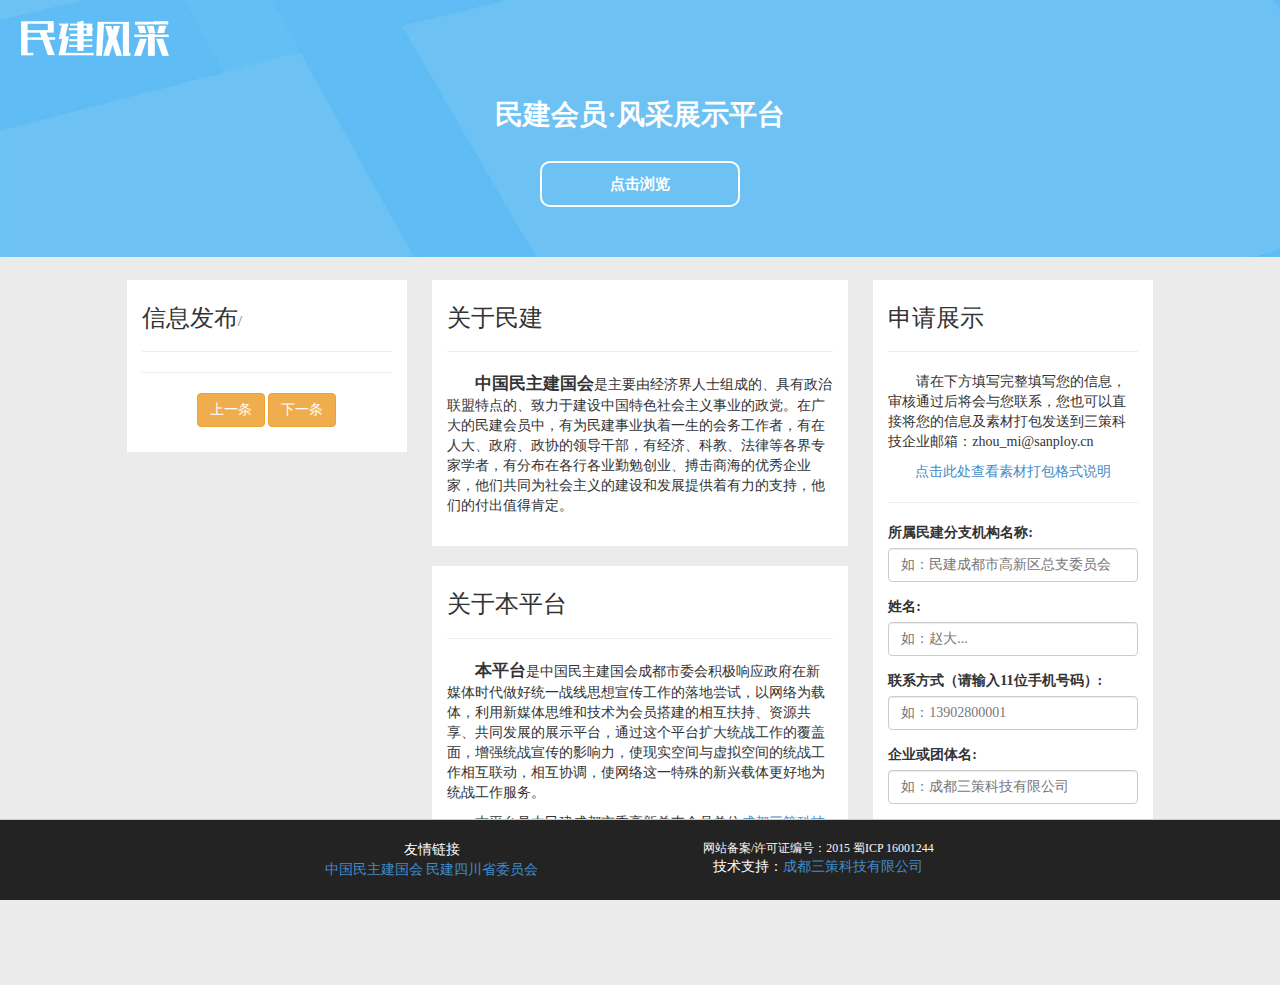
==== index.html @ f9529a3b "第一版" ====
<html>
	<head>
		<!--
        	作者：457754603@qq.com
        	时间：2016-01-07
        	描述：Xcoder 
        -->
		<meta charset="utf-8" />
		<meta name="viewport" content="width=device-width, initial-scale=1,maximum-scale=1, user-scalable=no">
		<title>民建风采</title>
		<!-- main css -->
		<link rel="stylesheet" href="FlatUI/css/vendor/bootstrap/css/bootstrap.min.css" />
		<link rel="stylesheet" href="FlatUI/css/animate.css" />
		<link rel="shortcut icon" href="FlatUI/img/icons/png/Gift-Box.png"/>
		<link rel="stylesheet" href="css/css.css" />
	</head>
	<body>
		<!--navbarContaner-->
		<div class="navbarContaner fixed-top">
			<img src="img/logo.png"</div>
		</div><!-- /navbarContaner -->
		<div class="container head">
			<div class="row headRow">
				<div class="row col-sm-6 col-sm-offset-3 col-md-6 col-md-offset-3 minjian" >
					<h4>民建会员·风采展示平台</h4>
					<p class="plat animated fadeIn"></p>
				</div>
				<div class="row col-sm-6 col-sm-offset-3 col-md-6 col-md-offset-3">
					<br />
					<div class="head-btn animated fadeInUp" id="enterBtn">点击浏览</div>
				</div>
			</div>
		</div>
		
		<div class="container content">
			<div class="row">
				<div class="col-sm-3 col-sm-offset-1  animated fadeInLeft infoShow">
					<div class="about">
						<h3>信息发布<small id="tempNum"></small><small>/</small><small id="totalNum"></small></h3>
						<hr />
						<div id="infoContent"> 
						</div>
						<hr />
						<div style="text-align: center;">
							<button class="btn btn-warning" style="margin-bottom: 5px;" id="lastBtn">上一条</button>
							<button class="btn btn-warning" style="margin-bottom: 5px;" id="nextBtn">下一条</button>
						</div>
					</div>
				</div>
			
				<div class=" col-sm-4 col-sm-offset-4  animated fadeIn" style="padding-left:0 ;padding-right: 0;"> 
					<div class="about">
						<h3>关于民建</h3>
						<hr />
						<p><b>中国民主建国会</b>是主要由经济界人士组成的、具有政治联盟特点的、致力于建设中国特色社会主义事业的政党。在广大的民建会员中，有为民建事业执着一生的会务工作者，有在人大、政府、政协的领导干部，有经济、科教、法律等各界专家学者，有分布在各行各业勤勉创业、搏击商海的优秀企业家，他们共同为社会主义的建设和发展提供着有力的支持，他们的付出值得肯定。 </p>
					</div>
					<div class="about">
						<h3>关于本平台 </h3>
						<hr />
						<p><b>本平台</b>是中国民主建国会成都市委会积极响应政府在新媒体时代做好统一战线思想宣传工作的落地尝试，以网络为载体，利用新媒体思维和技术为会员搭建的相互扶持、资源共享、共同发展的展示平台，通过这个平台扩大统战工作的覆盖面，增强统战宣传的影响力，使现实空间与虚拟空间的统战工作相互联动，相互协调，使网络这一特殊的新兴载体更好地为统战工作服务。</p>
						<p>本平台是由民建成都市委高新总支会员单位<a href="http://www.sanploy.com">成都三策科技有限公司</a>提供无偿的平台搭建及内容制作服务。</p>
					</div>
				</div>
				<div class=" col-sm-3 animated fadeInRight">
					<div class="about">
						<h3>申请展示</h3>
						<hr />
						<p>请在下方填写完整填写您的信息，审核通过后将会与您联系，您也可以直接将您的信息及素材打包发送到三策科技企业邮箱：zhou_mi@sanploy.cn</p>
						<a id="introl" data-toggle="modal"  data-target="#myModal">点击此处查看素材打包格式说明</a>
						<hr />
						<form role="form">
							<div class="form-group">
						        <label for="mj">所属民建分支机构名称:</label>
						        <input type="text" class="form-control" id="mj" placeholder="如：民建成都市高新区总支委员会"/>
						    </div>
						    <div class="form-group">
						        <label for="name">姓名:</label>
						        <input type="text" class="form-control" id="name" placeholder="如：赵大..."/>
						    </div>
						    <div class="form-group">
						        <label for="tel">联系方式（请输入11位手机号码）:</label>
						        <input type="text" class="form-control" id="tel" placeholder="如：13902800001"/>
						    </div>
						    <div class="form-group">
						        <label for="group">企业或团体名:</label>
						        <input type="text" class="form-control" id="group" placeholder="如：成都三策科技有限公司"/>
						    </div>
						</form>
						<button class="btn btn-success btn-block btn-lg" id="regBtn">提交</button>
					</div>
				</div>
			</div>
		</div>
		<div class="forFooter"></div>
		<div class="container footer">
			<br />
			<div class="row col-sm-4 col-sm-offset-2">
				<span>友情链接</span>
				<div>
					<a href="http://www.cndca.org.cn//">中国民主建国会</a>
					<a href="http://www.mjscsw.gov.cn/">民建四川省委员会</a>
				</div>
				<br />
			</div>
			<div class="row col-sm-4">
				<small>网站备案/许可证编号：2015 蜀ICP 16001244</small>
				<span>技术支持：<a href="http://www.sanploy.com">成都三策科技有限公司</a></span>
			</div>
			<br />
		</div>
		
		<!-- 模态框（Modal） -->
		<div class="modal fade" id="myModal" tabindex="-1" role="dialog" 
		   aria-labelledby="myModalLabel" aria-hidden="true">
		   <div class="modal-dialog">
		      <div class="modal-content">
		         <div class="modal-header">
		            <button type="button" class="close" 
		               data-dismiss="modal" aria-hidden="true">
		                  &times;
		            </button>
		            <h4 class="modal-title" id="myModalLabel">
		             	 素材打包格式说明
		            </h4>
		         </div>
		         <div class="modal-body introlContent" >
		           	 <h5>尊敬的用户您好:</h5>
		           	 <p>感谢您使用 民建风采 微场景展示系统。</p>
         			 <p>微场景主要以覆盖面与传播力都非常强大的微信平台为路径，通过多媒体动态展示手段，对您的企业或组织进行推广。</p>
		           	 <p>请将相关的资料信息文件存放于文件夹中指定的位置（提供越齐全微场景制作越有效力）</p>
		        	<hr />
		        	<h5><b>文案脚本：</b>用于收集所有的文字资料</h5>
		        	<p>公司/组织介绍.doc：请如实填写公司的相关信息，文件中保留了填写样例（红色字体）。</p>
		        	<p> 微场景展示脚本.doc：描述微场景的创意脚本，文件中描述了注意事项（蓝色字体）和填写样例（红色字体）。</p>
		        	<p>其他文字内容：公司、产品、人物等介绍请以doc或ppt文件形式存放于该文件夹中。</p>
		        	<h5><b>图片内容：</b>用于收集所有的图片文件</h5>
		        	<p>公司/组织VI包：包含logo、官方视觉图形、图案等 。</p>
		        	<p>产品、活动、人物、实景图片：存放相关的图片内容，格式支持jpeg、png、psd、ai。图片名称请保持与内容一致。如有其他种类可自行新建文件夹并命名。</p>
		        	<hr />
		        	<p>完成以上收集后，请删除空白无用的文件或文件夹，之后将文件夹整体压缩打包，以邮件附件的形式回传到zhou_mi@sanploy.cn</p>
		        	<hr />
		        	<a href="http://115.159.39.71/webChat/公司组织名称_资料整理（样例）.rar">点击下载模板文件</a>
		         </div>
		      </div><!-- /.modal-content -->
			</div><!-- /.modal -->
		</div>
		<!-- 模态框（Modal） -->
		<div class="modal fade" id="myModal2" tabindex="-1" role="dialog" 
		   aria-labelledby="myModalLabel2" aria-hidden="true">
		   <div class="modal-dialog">
		      <div class="modal-content">
		         <div class="modal-header">
		            <button type="button" class="close" 
		               data-dismiss="modal" aria-hidden="true">
		                  &times;
		            </button>
		            <h4 class="modal-title" id="myModalLabel2">
		             	 信息提交验证
		            </h4>
		         </div>
		         <div class="modal-body">
		         	<form role="form">
		           	 	<div class="form-group">
				    	<label for="code">请输入验证码:</label>
				    	<span id="codePre">996022</span>
				        <input type="text" class="form-control" id="code" placeholder="请输入验证码..."/>
					    </div>
				    </form>
				    <button class="btn btn-success btn-block" id="subBtn">确认</button>
		         </div>
		      </div><!-- /.modal-content -->
			</div><!-- /.modal -->
		</div>
		<script type="text/javascript" src="FlatUI/js/vendor/jquery.min.js" ></script>
		<script type="text/javascript" src="FlatUI/js/flat-ui.min.js" ></script>
		<script type="text/javascript" src="js/app.js" ></script>
	</body>
</html>
---- css/css.css ----
*{font-family: "微软雅黑";}
body{
	width: 100%;
	background-color: rgb(235,235,235);
}
.container{
	width: 100%;
}
.navbarContaner{
	padding: 20px;
}
.fixed-top{
	position: fixed;
	width: 100%;
	top: 0;
	z-index: 1001;
}
.content .row{
	margin-top: 20px;
}
.minjian h4{
	color: white;
	font-size: 2em;
	font-weight: bold;
	margin: 0;
	vertical-align: bottom;
	text-align: center;
}
.head{
	background: url(../img/bg.png) 50% 20% no-repeat;
	background-size: cover;
	margin: 0;
	width: 100%;
	position: fixed;
	top: 0;
	z-index: 1000;
}
.headRow{
	margin: 100px 0 50px 0;
	padding: 0px;
}
.minjian{
	text-align: center;
}
.plat{
	width: 100%;
	text-align: left;
	text-indent: 2em;
	color: white;
	font-size: 1.1em;
	font-weight: bold;
	padding: 0px 40px;
}
.enterP{
	text-align: center;
	color: white;
	font-size: 2em;
	font-weight: bolder;
	padding: 0px 30px;
}
.head-btn{
	text-align: center;
	border: 2px solid white;
	background-color: rgba(0,0,0,0);
	color: white;
	padding: 10px 40px;
	font-size: 1.1em;
	font-weight: bolder;
	border-radius: 10px;
	margin: auto;
	width: 200px;
}
.head-btn:hover{
	background-color: rgb(255,255,255);
	color: rgba(0,0,0,0.5);
}
.head-btn:active{
	background-color: rgba(255,255,255,0.8);
	border-color: rgba(255,255,255,0.8);
	color: rgba(0,0,0,0.5);
}
.about{
	background-color: white;
	padding: 15px;
	padding-bottom: 20px;
	margin: 5px;
	margin-bottom: 20px;
}
.content{
	padding-top: 255px;
}
.about h3{
	margin-top: 10px;
}
.about p{
	text-indent: 2em;
}
.about p b{
	font-size: 1.2em;
}
#introl{
	text-align: center;
	display: block;
	width: 100%;
	cursor: pointer;
}
.smallqr{
	display: block;
	text-align: left;
	text-indent: 2em;
}
.qr{
	display: block;
	width: 50%;
	margin: auto;
}
.footer{
	border-top: 1px solid #cccccc;
	margin: 0;
	width: 100%;
	text-align: center;
	position: fixed;
	bottom: 0px;
	background-color: rgb(35,35,35);
}
.footer span{
	display: block;
	color: white;
}
.footer small{
	display: block;
	color: snow;
}
#codePre{
	background-color: indianred;
	color: white;
	padding: 2px 10px;
}
.introlContent{
	padding-left: 20px;
	padding-right: 20px;
}
.introlContent p{
	text-indent: 2em;
}
.introlContent h5{
	font-weight: bold;
}
.introlContent a{
	display: block;
	text-align: center;
}
@media only screen and (max-width: 400px) {
	.navbarContaner{
		text-align: center;
	}
	.minjian h4{
			font-size: 1.5em;
	}
}
@media only screen and (max-width: 800px) {
	.footer{
		position: static;
	}
	.forFooter{
		display: none;
	}
}
@media only screen and (max-width: 768px) {
	[class*="col-"]{
		padding: 0;
	}
	.about{
		margin: 0px;
		margin-bottom: 20px;
	}
	.fixed-top{
		position: absolute;
	}
	.head{
		position: absolute;
	}
	.m-head{
		position:fixed;
	}
}
@media only screen and (min-width: 768px) {
	.infoShow{
		position: fixed;
	}
}
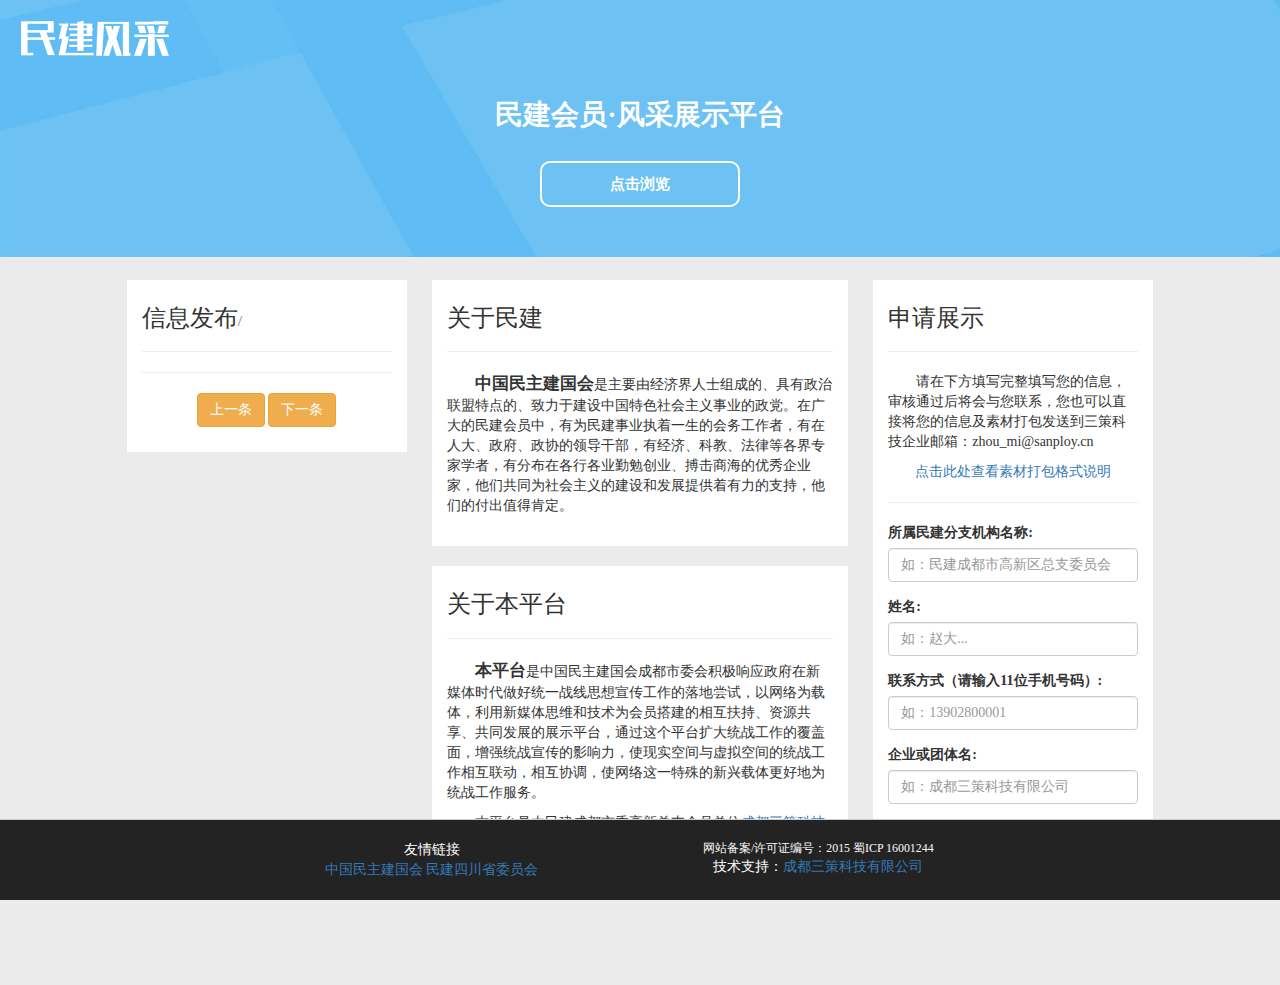
==== commit d2920939: "替换掉Flat-UI" ====
--- a/index.html
+++ b/index.html
@@ -9,9 +9,9 @@
 		<meta name="viewport" content="width=device-width, initial-scale=1,maximum-scale=1, user-scalable=no">
 		<title>民建风采</title>
 		<!-- main css -->
-		<link rel="stylesheet" href="FlatUI/css/vendor/bootstrap/css/bootstrap.min.css" />
-		<link rel="stylesheet" href="FlatUI/css/animate.css" />
-		<link rel="shortcut icon" href="FlatUI/img/icons/png/Gift-Box.png"/>
+		<link rel="stylesheet" href="bootstrap-3.3.5-dist/css/bootstrap.min.css" />
+		<link rel="stylesheet" href="bootstrap-3.3.5-dist/css/animate.css" />
+		<link rel="shortcut icon" href="bootstrap-3.3.5-dist/Gift-Box.png"/>
 		<link rel="stylesheet" href="css/css.css" />
 	</head>
 	<body>
@@ -172,7 +172,7 @@
 			</div><!-- /.modal -->
 		</div>
 		<script type="text/javascript" src="FlatUI/js/vendor/jquery.min.js" ></script>
-		<script type="text/javascript" src="FlatUI/js/flat-ui.min.js" ></script>
+		<script type="text/javascript" src="bootstrap-3.3.5-dist/js/bootstrap.min.js" ></script>
 		<script type="text/javascript" src="js/app.js" ></script>
 	</body>
 </html>
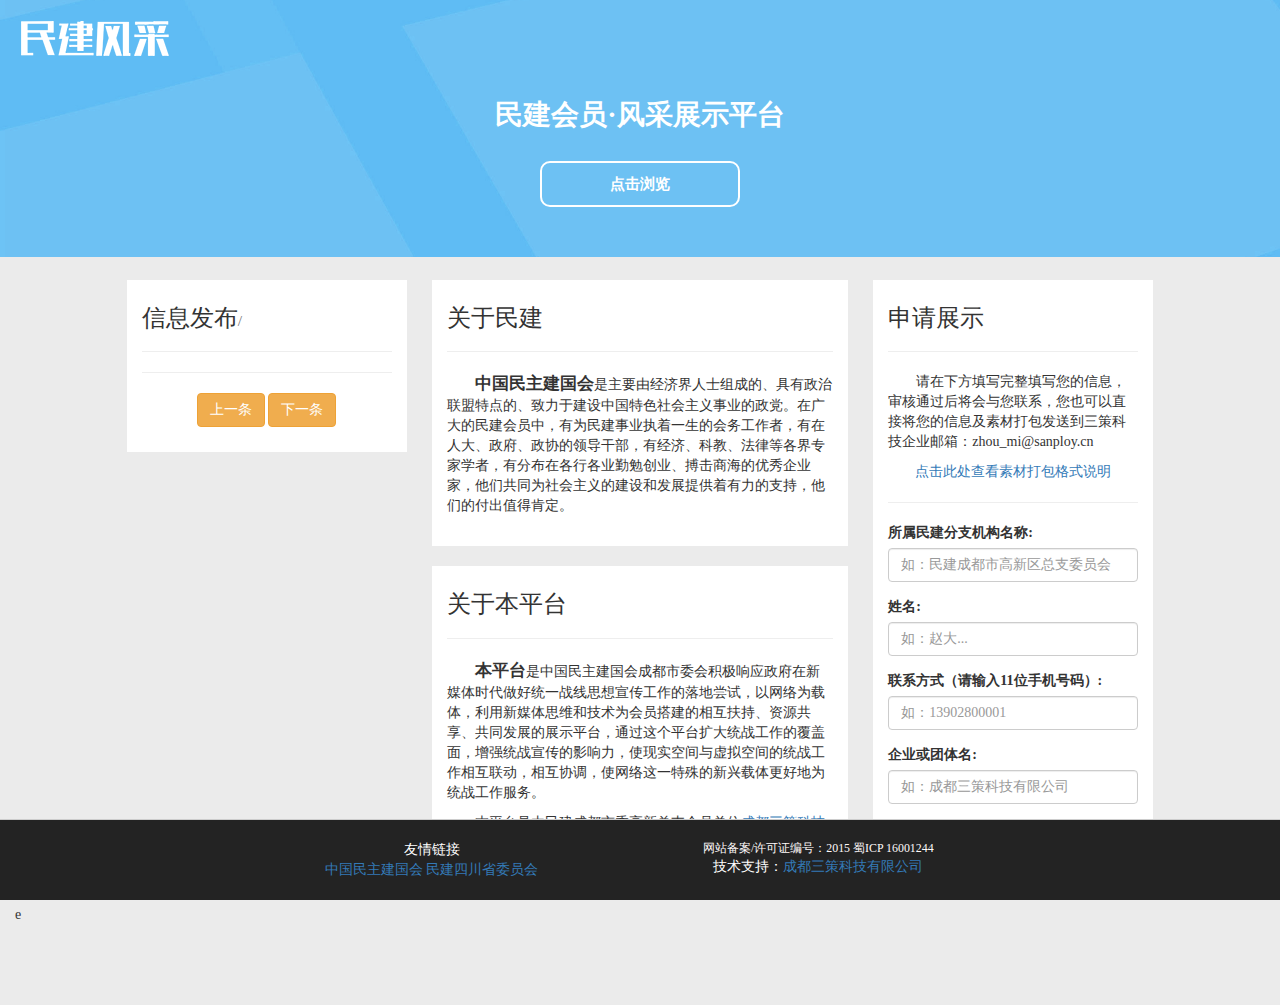
==== commit 0d052655: "修复下拉列表浏览器兼容问题" ====
--- a/index.html
+++ b/index.html
@@ -2,7 +2,7 @@
 	<head>
 		<!--
         	作者：457754603@qq.com
-        	时间：2016-01-07
+        	时间：2016-01-07 
         	描述：Xcoder 
         -->
 		<meta charset="utf-8" />
@@ -89,7 +89,7 @@
 						<button class="btn btn-success btn-block btn-lg" id="regBtn">提交</button>
 					</div>
 				</div>
-			</div>
+			</div>e
 		</div>
 		<div class="forFooter"></div>
 		<div class="container footer">
@@ -171,7 +171,7 @@
 		      </div><!-- /.modal-content -->
 			</div><!-- /.modal -->
 		</div>
-		<script type="text/javascript" src="FlatUI/js/vendor/jquery.min.js" ></script>
+		<script type="text/javascript" src="bootstrap-3.3.5-dist/js/jquery.min.js" ></script>
 		<script type="text/javascript" src="bootstrap-3.3.5-dist/js/bootstrap.min.js" ></script>
 		<script type="text/javascript" src="js/app.js" ></script>
 	</body>
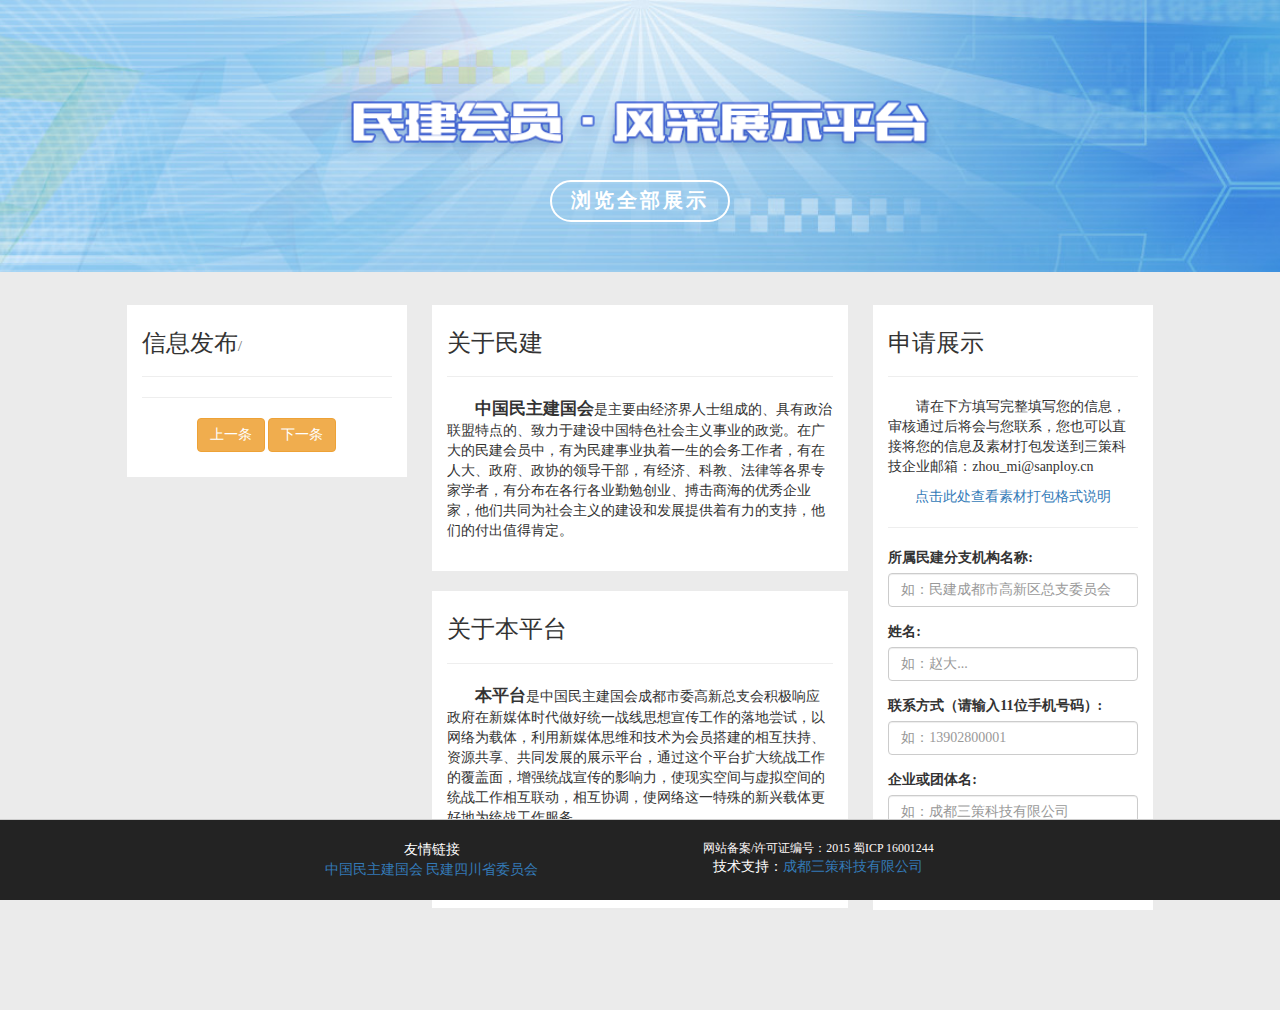
==== commit e99865aa: "修改了部分UI，优化筛选" ====
--- a/index.html
+++ b/index.html
@@ -16,18 +16,20 @@
 	</head>
 	<body>
 		<!--navbarContaner-->
-		<div class="navbarContaner fixed-top">
+		<!--<div class="navbarContaner fixed-top">
 			<img src="img/logo.png"</div>
-		</div><!-- /navbarContaner -->
+		</div><!-- /navbarContaner -->-->
 		<div class="container head">
 			<div class="row headRow">
 				<div class="row col-sm-6 col-sm-offset-3 col-md-6 col-md-offset-3 minjian" >
-					<h4>民建会员·风采展示平台</h4>
-					<p class="plat animated fadeIn"></p>
+					<div class="logoContent">
+						<img class="logo" src="img/minjian.png"/>
+					</div>
+					
 				</div>
 				<div class="row col-sm-6 col-sm-offset-3 col-md-6 col-md-offset-3">
 					<br />
-					<div class="head-btn animated fadeInUp" id="enterBtn">点击浏览</div>
+					<div class="head-btn animated fadeInUp" id="enterBtn">浏览全部展示</div>
 				</div>
 			</div>
 		</div>
@@ -57,7 +59,7 @@
 					<div class="about">
 						<h3>关于本平台 </h3>
 						<hr />
-						<p><b>本平台</b>是中国民主建国会成都市委会积极响应政府在新媒体时代做好统一战线思想宣传工作的落地尝试，以网络为载体，利用新媒体思维和技术为会员搭建的相互扶持、资源共享、共同发展的展示平台，通过这个平台扩大统战工作的覆盖面，增强统战宣传的影响力，使现实空间与虚拟空间的统战工作相互联动，相互协调，使网络这一特殊的新兴载体更好地为统战工作服务。</p>
+						<p><b>本平台</b>是中国民主建国会成都市委高新总支会积极响应政府在新媒体时代做好统一战线思想宣传工作的落地尝试，以网络为载体，利用新媒体思维和技术为会员搭建的相互扶持、资源共享、共同发展的展示平台，通过这个平台扩大统战工作的覆盖面，增强统战宣传的影响力，使现实空间与虚拟空间的统战工作相互联动，相互协调，使网络这一特殊的新兴载体更好地为统战工作服务。</p>
 						<p>本平台是由民建成都市委高新总支会员单位<a href="http://www.sanploy.com">成都三策科技有限公司</a>提供无偿的平台搭建及内容制作服务。</p>
 					</div>
 				</div>
@@ -82,14 +84,14 @@
 						        <input type="text" class="form-control" id="tel" placeholder="如：13902800001"/>
 						    </div>
 						    <div class="form-group">
-						        <label for="group">企业或团体名:</label>
+						        <label for="group">企业或团体名:</label> 
 						        <input type="text" class="form-control" id="group" placeholder="如：成都三策科技有限公司"/>
 						    </div>
 						</form>
 						<button class="btn btn-success btn-block btn-lg" id="regBtn">提交</button>
 					</div>
 				</div>
-			</div>e
+			</div>
 		</div>
 		<div class="forFooter"></div>
 		<div class="container footer">
--- a/css/css.css
+++ b/css/css.css
@@ -27,7 +27,7 @@
 	text-align: center;
 }
 .head{
-	background: url(../img/bg.png) 50% 20% no-repeat;
+	background: url(../img/banner.jpg) 50% 50% no-repeat;
 	background-size: cover;
 	margin: 0;
 	width: 100%;
@@ -36,11 +36,20 @@
 	z-index: 1000;
 }
 .headRow{
-	margin: 100px 0 50px 0;
+	margin: 80px 0 50px 0;
 	padding: 0px;
 }
 .minjian{
 	text-align: center;
+}
+.logoContent{
+	height: auto;
+}
+.logo{
+	width: 100%;
+	max-width: 600px;
+	display: block;
+	margin: auto
 }
 .plat{
 	width: 100%;
@@ -63,12 +72,14 @@
 	border: 2px solid white;
 	background-color: rgba(0,0,0,0);
 	color: white;
-	padding: 10px 40px;
-	font-size: 1.1em;
+	padding: 5px 10px;
+	font-size: 1.4em;
 	font-weight: bolder;
-	border-radius: 10px;
+	border-radius: 25px;
 	margin: auto;
-	width: 200px;
+	width: 180px;
+	letter-spacing: 3px;
+	cursor: pointer;
 }
 .head-btn:hover{
 	background-color: rgb(255,255,255);
@@ -87,7 +98,7 @@
 	margin-bottom: 20px;
 }
 .content{
-	padding-top: 255px;
+	padding-top: 220px;
 }
 .about h3{
 	margin-top: 10px;
@@ -188,4 +199,10 @@
 	.infoShow{
 		position: fixed;
 	}
+	.logoContent{
+		height: 80px;
+	}
+	.content{
+		padding-top: 260px;
+	}
 }